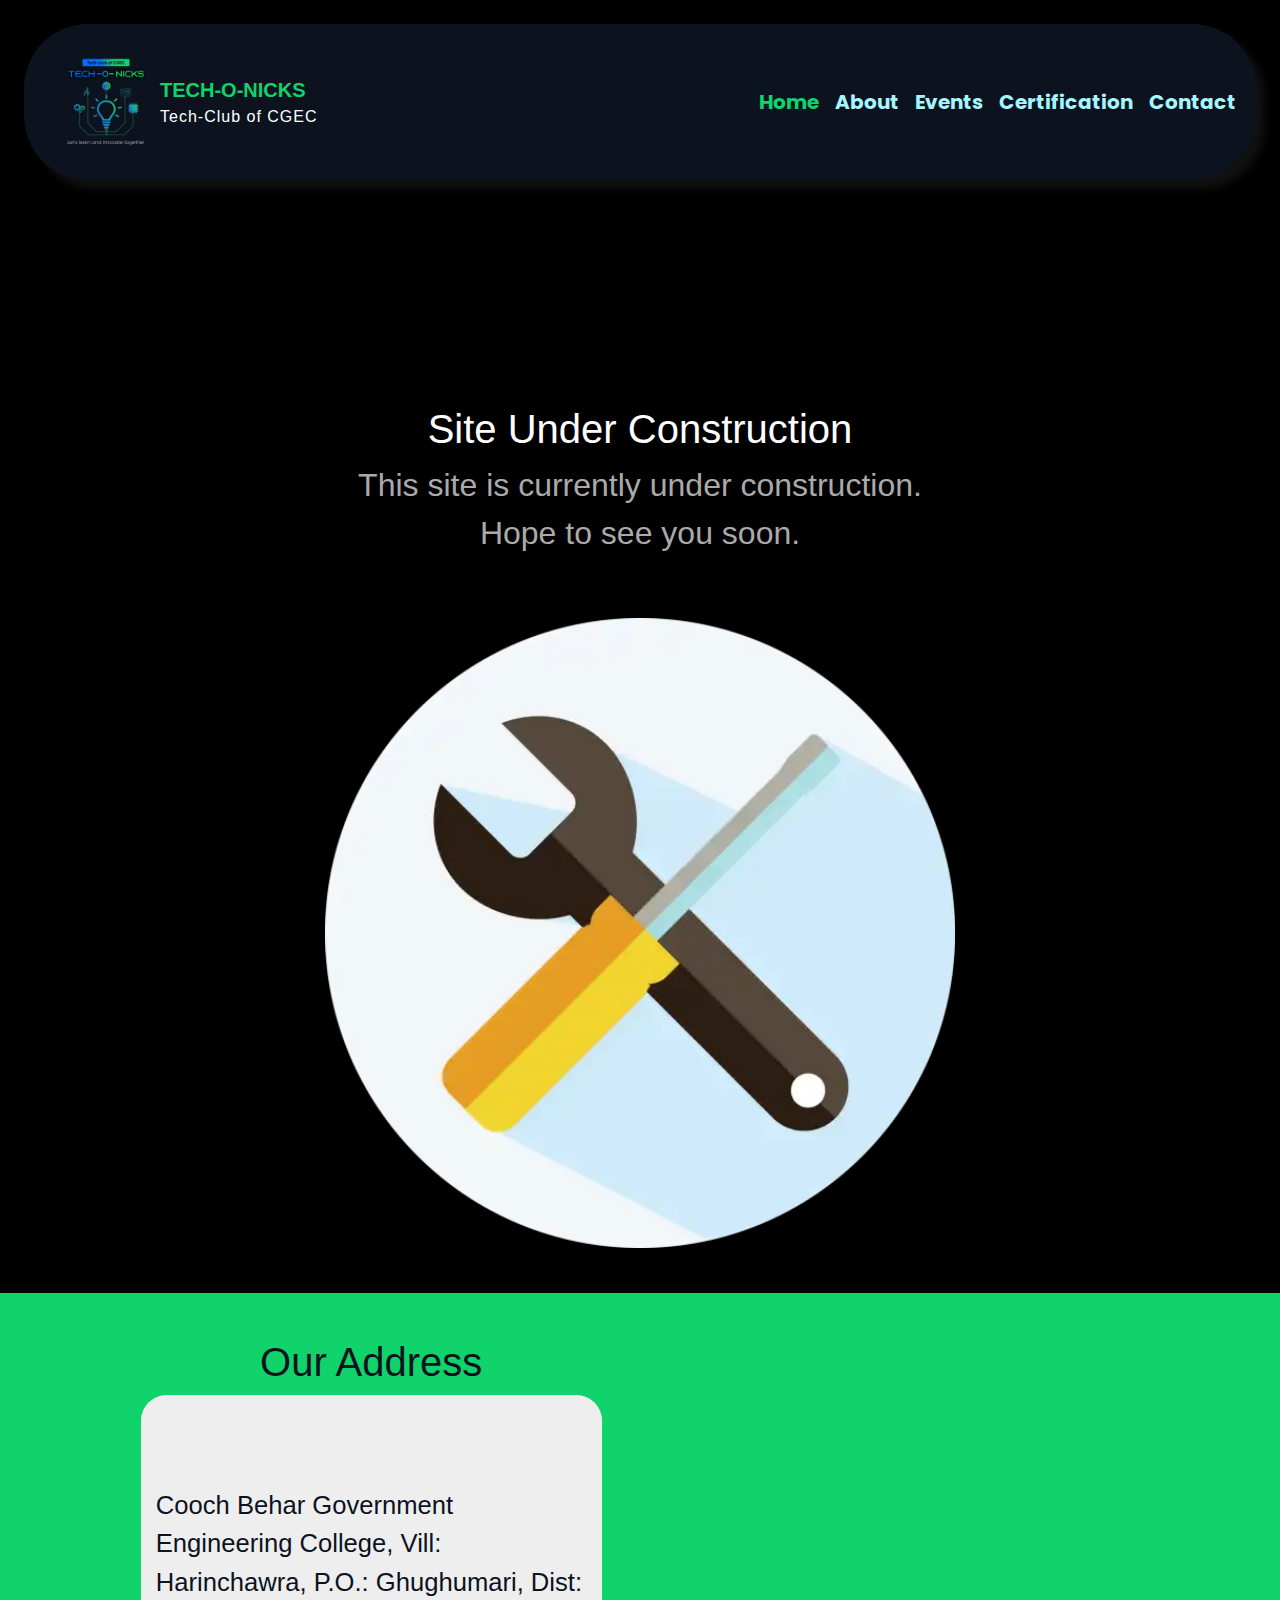
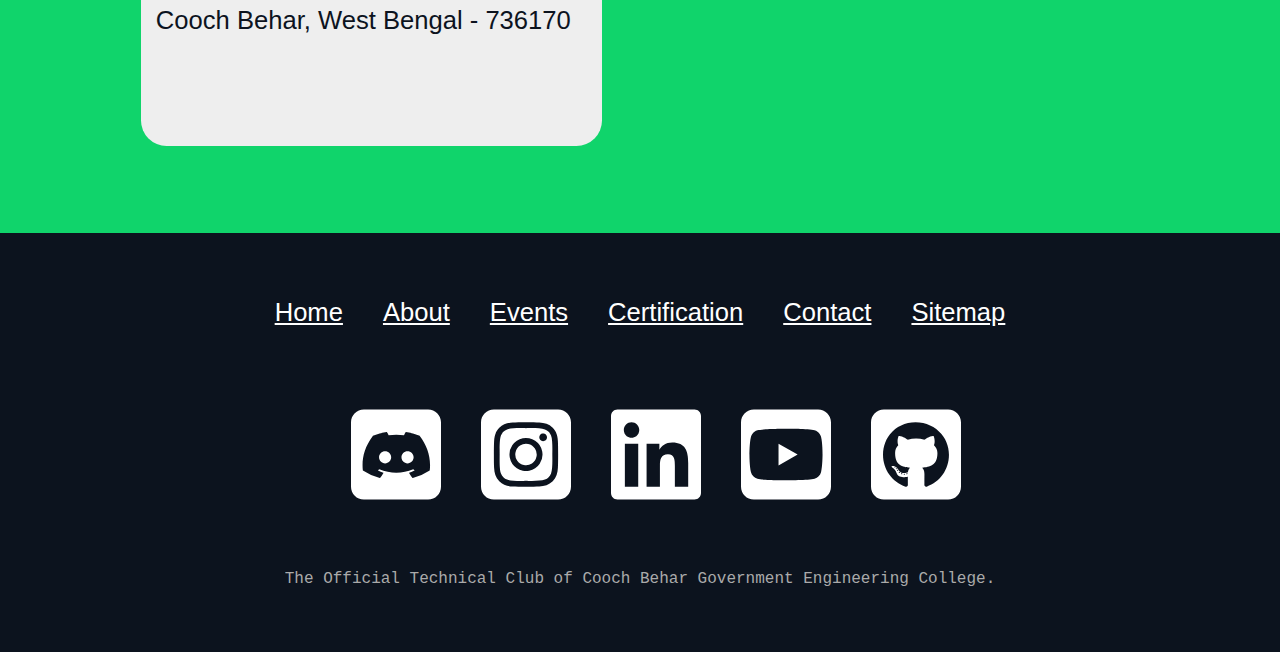
==== index.html @ a77c9948 "Navbar & Scrollbar added ." ====
<!DOCTYPE html>
<html lang="en">

<head>
  <meta charset="UTF-8">
  <meta name="viewport" content="width=device-width, initial-scale=1.0">
  <link rel="icon" href="assets/logo.png" type="image/x-icon">
  <link rel="stylesheet" href="https://cdn.jsdelivr.net/npm/bootstrap@5.3.3/dist/css/bootstrap.min.css">
  <script src="https://cdn.jsdelivr.net/npm/bootstrap@5.3.3/dist/js/bootstrap.bundle.min.js"></script>
  <title>TECH-O-NICKS</title>
  <link rel="stylesheet" href="style.css">
</head>

<body>

  <nav class="navbar custom_style m-4 navbar-expand-lg bg-body-dark">
    <div class="container-fluid">
      <div class="tech-head m-0 m-lg-3">
        <a href="#" class="logo">
          <img src="assets/logo.png" class="img-fluid rounded" alt="Logo">
        </a>
        <div class="techonicks">
          <p class="title fs-5 m-0">TECH-O-NICKS</span><br />
          <p class="subtitle fs-6 m-0">Tech-Club of CGEC</span>
        </div>
      </div>
      <button class="navbar-toggler border-info" type="button" data-bs-toggle="collapse"
        data-bs-target="#navbarSupportedContent" aria-controls="navbarSupportedContent" aria-expanded="false"
        aria-label="Toggle navigation">
        <span class="navbar-toggler-icon"></span>
      </button>
      <div class="collapse navbar-collapse" id="navbarSupportedContent">
        <ul class="navbar-nav ms-auto mb-2 mb-lg-0">
          <li class="nav-item">
            <a class="nav-link  custom_nav_link fs-5  active" aria-current="page" href="#">Home</a>
          </li>
          <li class="nav-item">
            <a class="nav-link  custom_nav_link fs-5 " href="#">About</a>
          </li>

          <li class="nav-item">
            <a class="nav-link  custom_nav_link fs-5 " href="#">Events</a>
          </li>

          <li class="nav-item">
            <a class="nav-link  custom_nav_link fs-5 " href="#">Certification</a>
          </li>

          <li class="nav-item">
            <a class="nav-link  custom_nav_link fs-5 " href="#">Contact</a>
          </li>
          <!-- <li class="nav-item dropdown">
                    <a class="nav-link  custom_nav_link  dropdown-toggle" href="#" role="button" data-bs-toggle="dropdown" aria-expanded="false">
                      Dropdown
                    </a>
                    <ul class="dropdown-menu">
                      <li><a class="dropdown-item" href="#">Action</a></li>
                      <li><a class="dropdown-item" href="#">Another action</a></li>
                      <li><hr class="dropdown-divider"></li>
                      <li><a class="dropdown-item" href="#">Something else here</a></li>
                    </ul>
                  </li> -->


        </ul>

      </div>
    </div>
  </nav>

 
  <div class="construction">
    <div class="con-text">
      <h1>Site Under Construction</h1>
      <p>This site is currently under construction.<br>Hope to see you soon.</p>
    </div>
    <div class="con-img">
      <img src="assets/construction.jpeg" alt="Logo">
    </div>
  </div>
  <div class="address">
    <div class="left">
      <h1>Our Address</h1>
      <div class="add-card">
        <p>Cooch Behar Government Engineering College, Vill: Harinchawra, P.O.: Ghughumari, Dist: Cooch Behar, West
          Bengal - 736170</p>
      </div>
    </div>
    <div class="add-map">
      <iframe
        src="https://www.google.com/maps/embed?pb=!1m18!1m12!1m3!1d3577.0258011778055!2d89.45762447506553!3d26.293263577021914!2m3!1f0!2f0!3f0!3m2!1i1024!2i768!4f13.1!3m3!1m2!1s0x39e2fc6ea5239b93%3A0xe4952b5891bb2389!2sCooch%20Behar%20Government%20Engineering%20College!5e0!3m2!1sen!2sin!4v1714773302385!5m2!1sen!2sin"
        style="border:0;" allowfullscreen="" loading="lazy" referrerpolicy="no-referrer-when-downgrade"></iframe>
    </div>
  </div>
  <div class="foot">
    <ul class="navbar">
      <li><a href="sandbox.html">Home</a></li>
      <li><a href="sandbox.html">About</a></li>
      <li><a href="#">Events</a></li>
      <li><a href="#">Certification</a></li>
      <li><a href="#">Contact</a></li>
      <li><a href="#">Sitemap</a></li>
    </ul>
    <ul class="social">
      <li><a href="sandbox.html"><img src="assets/social-discord.svg" alt="Discord"></a></li>
      <li><a href="sandbox.html"><img src="assets/social-instagram.svg" alt="Instagram"></a></li>
      <li><a href="sandbox.html"><img src="assets/social-linkedin.svg" alt="LinkedIn"></a></li>
      <li><a href="sandbox.html"><img src="assets/social-youtube.svg" alt="YouTube"></a></li>
      <li><a href="sandbox.html"><img src="assets/social-github.svg" alt="GitHub"></a></li>
    </ul>
    <pre>The Official Technical Club of <wbr>Cooch Behar Government Engineering College.</pre>
  </div>
</body>

<script>
  function toggleMenu() {
    const menuToggle = document.querySelector('.menu-toggle');
    const bars = menuToggle.querySelectorAll('.bar');
    menuToggle.classList.toggle('active');

    bars.forEach(bar => {
      bar.classList.toggle('active');
    });

    const menu = document.querySelector('.navbar');
    menu.classList.toggle('active');
  }
</script>

</html>
---- style.css ----
@import url('https://fonts.googleapis.com/css2?family=Poppins:ital,wght@0,100;0,200;0,300;0,400;0,500;0,600;0,700;0,800;0,900;1,100;1,200;1,300;1,400;1,500;1,600;1,700;1,800;1,900&display=swap');
* {
    padding: 0;
    margin: 0;
    box-sizing: border-box;
    font-family: 'raleway', sans-serif;
    text-decoration: none;
    list-style: none;
    scroll-behavior: smooth;
}
::-webkit-scrollbar {
    width: 10px;
}

::-webkit-scrollbar-track {
    background: #111;
}

::-webkit-scrollbar-thumb {
    background: #10d46b;
    border-radius: 5px;
}

::-webkit-scrollbar-thumb:hover {
    background: #10d46b;
}

body {
    background-color: black;
    color: white;
    /* padding: 150px 15% 100px; */
}
.head {
    position: fixed;
    width: 100vw;
    height: 20vh;
    top: 0;
    left: 0;
    z-index: 1000;
    align-items: center;
    background: transparent;
    transition: all 0.4s ease;
}
.custom_style {
    background-color: #0c131e;
    
    border-radius: max(2vh, 5vw);
    box-shadow: min(1vh, 1vw) min(1vh, 1vw) min(1vh, 1vw) #111;
}
.custom_nav_link{
    color: #A6F6FF;
    font-weight: 700;
    font-family: 'Poppins',sans-serif;
}
.nav-item > .active{
    color: #10d46b !important
}
.nav-item > .nav-link:hover{
    color: #10d46b !important
}
.tech-head {
    display: flex;
    align-items: center;
}
.logo {
    height: 12vh;
}
.logo img{
    height: 12vh;
}
.techonicks {
    display: flex;
    flex-direction: column;
    justify-items: center;
}
.techonicks .title{
    color: #10d46b;
    
    font-weight: bold;
}
.techonicks .subtitle{
    color: #ffffff;
    letter-spacing: 1px;
}
.menu {
    display: flex;
    align-items: center;
}
.menu .navbar{
    display: inline-block;
    width: fit-content;
    display: flex;
    justify-content: end;
}
.menu .navbar a{
    color: #006eff;
    font-size: min(4vh, 2vw);
    font-weight: 600;
    padding: 5px 5px;
    margin: 0px 15px;
    border-bottom: none;
    transition: all 0.4s ease;
}
.menu .navbar a:hover{
    border-bottom: 2px solid #10d46b;
    color: #10d46b;
}

.construction {
    width: 90%;
    margin: auto;
    margin-top: 25vh;
    margin-bottom: 0;
    font-size: 200%;
    display: flex;
    justify-content: space-evenly;
    align-items: center;
    flex-wrap: wrap;
    row-gap: 5vh;
    text-align: center;
}

.construction p {
    color: #aaaaaa;
}

.construction img {
    width: 70vh;
    max-width: 100%;
}


.address {
    width: 100%;
    margin: auto;
    margin-top: 5vh;
    font-size: 200%;
    display: flex;
    justify-content: space-evenly;
    align-items: center;
    flex-wrap: wrap;
    row-gap: 5vh;
    color: #0c131e;
    text-align: center;
    background-color: #10d46b;
    padding: 5vh 5vw;;
}

.address .left {
    min-height: 50vh;
    width: max(40%, 400px);
    max-width: 100%;
}
.address .add-card {
    margin-top: 1vh;
    background-color: #eeeeee;
    border-radius: max(2vh, 2vw);
    padding: 15px;
    text-wrap: wrap;
    height: fit-content;
    text-align: left;
    font-size: 80%;
    min-height: 39vh;
    display: flex;
    justify-content: space-evenly;
    align-items: center;
}

.address .add-map {
    display: flex;
    border-radius: max(2vh, 2vw);
    height: max-content;
    width: max(40%, 400px);
    max-width: 100%;
    overflow: hidden;
}
.address iframe {
    min-height: 50vh;
    width: 100%;
}



.foot {
    width: 100%;
    margin: auto;
    font-size: 200%;
    display: flex;
    flex-direction: column;
    justify-content: space-evenly;
    align-items: center;
    flex-wrap: wrap;
    row-gap: 5vh;
    text-align: center;
    background-color: #0c131e;
    padding: 5vh 5vw;;
}


.foot .navbar{
    display: inline-block;
    width: fit-content;
    display: flex;
    justify-content: end;
}
.foot .navbar a{
    color: white;
    font-size: min(4vh, 2vw);
    padding: 5px 5px;
    margin: 0px 15px;
    transition: all 0.4s ease;
}
.foot .navbar a:hover{
    color: #aaaaaa;
    border-bottom: solid 1px #aaaaaa;
}

.foot .social{
    display: inline-block;
    width: fit-content;
    display: flex;
    justify-content: end;
}
.foot .social a{
    padding: 5px 5px;
    margin: 0px 15px;
    transition: all 0.4s ease;
}
.foot .social a img{
    width: min(10vh,10vw);
}

.foot pre {
    color: #aaaaaa;
    font-size: 50%;
}



















.menu-toggle {
    display: none;
    width: max(3vw, 6vh);
    height: max(3vw, 6vh);
    cursor: pointer;
    position: relative;
}
.menu-toggle span {
    display: block;
    width: 100%;
    height: 3px;
    background-color: #006eff;
    position: absolute;
    transition: transform 0.4s ease;
}
.menu-toggle span:nth-child(1) {
    top: 0px;
}
.menu-toggle span:nth-child(2) {
    bottom: calc(max(1.5vw, 3vh) - 1px);
    transform: translateY(-50%);
}
.menu-toggle span:nth-child(3) {
    top: calc(max(1.5vw, 3vh) - 1px);
    transform: translateY(-50%);
}
.menu-toggle span:nth-child(4) {
    bottom: 0px;
}

/* Styles for the cross (X) icon */
.menu-toggle.active span:nth-child(1) {
    opacity: 0;
}
.menu-toggle.active span:nth-child(2) {
    transform: translateY(50%) rotate(45deg) ;
    bottom: max(1.5vw, 3vh);
}
.menu-toggle.active span:nth-child(3) {
    transform: translateY(-50%) rotate(-45deg);
    top: max(1.5vw, 3vh);
}
.menu-toggle.active span:nth-child(4) {
    opacity: 0;
}






@media screen and (max-width: 720px) {
    .menu-toggle {
        display: block;
    }
    .menu .navbar {
        display: none;
    }
    .menu .navbar.active {
        display: block;
        position: fixed;
        width: 90vw;
        height: fit-content;
        top: 20vh;
        left: 5vw;
        z-index: 1000;
        align-items: center;
        background-color: #0c131e;
        width: 90vw;
        border-radius: max(2vh, 5vw);
        justify-content: space-between;
        display: flex;
        flex-direction: column;
        box-shadow: min(1vh, 1vw) min(1vh, 1vw) min(1vh, 1vw) #111;
        padding: 10px;
    }
    .menu .navbar.active li {
        padding: 5px 0;
    }
    .menu .navbar.active a{
        color: #006eff;
        font-size: max(4vh, 2vw);
        font-weight: 600;
        /* padding: 10px; */
        margin: 0px 15px;
        border-bottom: none;
        transition: all 0.4s ease;
    }
    .menu .navbar.active a:hover{
        border-bottom: 2px solid #10d46b;
        color: #10d46b;
    }
    
}
@media screen and (max-width: 500px) {
    .techonicks {
        display: none;
    }
}
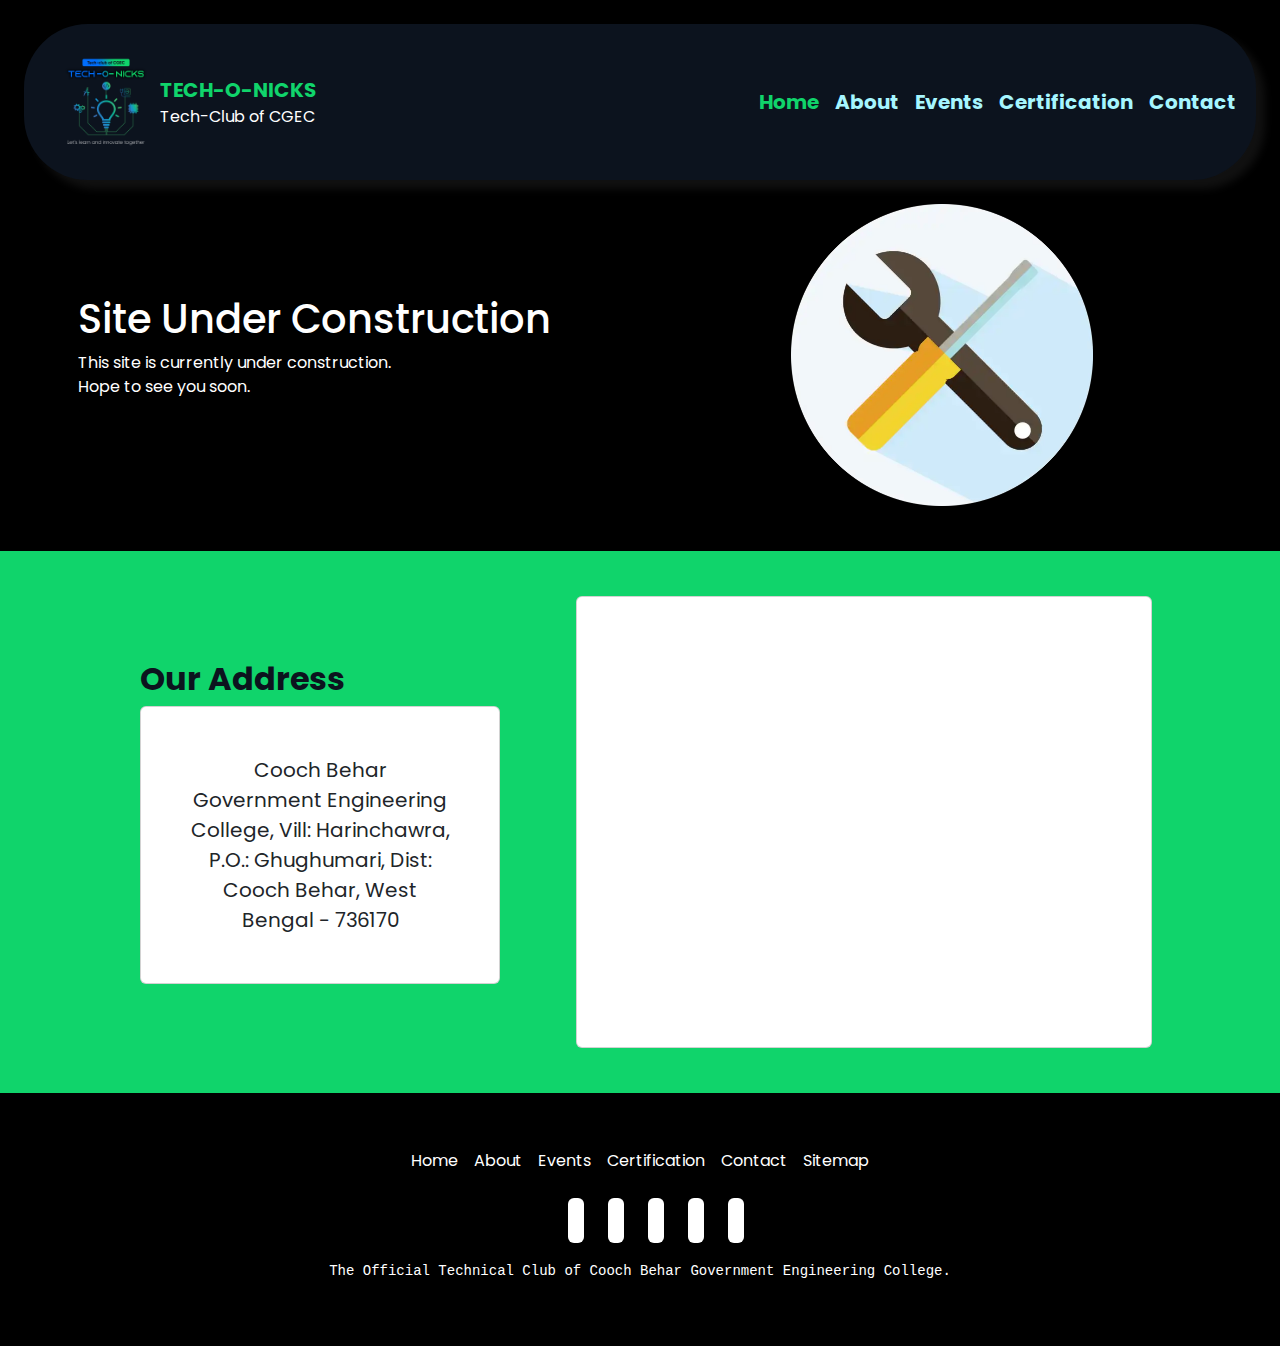
==== commit 27709309: "Certificate page done" ====
--- a/index.html
+++ b/index.html
@@ -7,6 +7,7 @@
   <link rel="icon" href="assets/logo.png" type="image/x-icon">
   <link rel="stylesheet" href="https://cdn.jsdelivr.net/npm/bootstrap@5.3.3/dist/css/bootstrap.min.css">
   <script src="https://cdn.jsdelivr.net/npm/bootstrap@5.3.3/dist/js/bootstrap.bundle.min.js"></script>
+  <link rel="stylesheet" href="https://cdnjs.cloudflare.com/ajax/libs/font-awesome/6.5.2/css/all.min.css" integrity="sha512-SnH5WK+bZxgPHs44uWIX+LLJAJ9/2PkPKZ5QiAj6Ta86w+fsb2TkcmfRyVX3pBnMFcV7oQPJkl9QevSCWr3W6A==" crossorigin="anonymous" referrerpolicy="no-referrer" />
   <title>TECH-O-NICKS</title>
   <link rel="stylesheet" href="style.css">
 </head>
@@ -32,7 +33,7 @@
       <div class="collapse navbar-collapse" id="navbarSupportedContent">
         <ul class="navbar-nav ms-auto mb-2 mb-lg-0">
           <li class="nav-item">
-            <a class="nav-link  custom_nav_link fs-5  active" aria-current="page" href="#">Home</a>
+            <a class="nav-link  custom_nav_link fs-5  active" aria-current="page" href="index.html">Home</a>
           </li>
           <li class="nav-item">
             <a class="nav-link  custom_nav_link fs-5 " href="#">About</a>
@@ -43,7 +44,7 @@
           </li>
 
           <li class="nav-item">
-            <a class="nav-link  custom_nav_link fs-5 " href="#">Certification</a>
+            <a class="nav-link  custom_nav_link fs-5 " href="certificate.html">Certification</a>
           </li>
 
           <li class="nav-item">
@@ -68,45 +69,48 @@
     </div>
   </nav>
 
- 
-  <div class="construction">
-    <div class="con-text">
-      <h1>Site Under Construction</h1>
-      <p>This site is currently under construction.<br>Hope to see you soon.</p>
+
+  <div class="row container-fluid">
+    <div class="col-md-6 d-flex align-items-center justify-content-center flex-column">
+      <div>
+        <h1>Site Under Construction</h1>
+        <p>This site is currently under construction.<br>Hope to see you soon.</p>
+      </div>
+
     </div>
-    <div class="con-img">
-      <img src="assets/construction.jpeg" alt="Logo">
+    <div class="col-md-6 d-flex align-items-center justify-content-center">
+      <img src="assets/construction.jpeg" class="img-fluid" style="width: 50%;" alt="Logo">
     </div>
   </div>
-  <div class="address">
-    <div class="left">
-      <h1>Our Address</h1>
-      <div class="add-card">
-        <p>Cooch Behar Government Engineering College, Vill: Harinchawra, P.O.: Ghughumari, Dist: Cooch Behar, West
+  <div class="address row">
+    <div class="col-md-4">
+      <h1 class="fs-2 text-start fw-bold">Our Address</h1>
+      <div class="bg-white p-4 rounded card">
+        <p class="fs-5 text-center m-4">Cooch Behar Government Engineering College, Vill: Harinchawra, P.O.: Ghughumari, Dist: Cooch Behar, West
           Bengal - 736170</p>
       </div>
     </div>
-    <div class="add-map">
+    <div class="rounded card col-md-6">
       <iframe
         src="https://www.google.com/maps/embed?pb=!1m18!1m12!1m3!1d3577.0258011778055!2d89.45762447506553!3d26.293263577021914!2m3!1f0!2f0!3f0!3m2!1i1024!2i768!4f13.1!3m3!1m2!1s0x39e2fc6ea5239b93%3A0xe4952b5891bb2389!2sCooch%20Behar%20Government%20Engineering%20College!5e0!3m2!1sen!2sin!4v1714773302385!5m2!1sen!2sin"
         style="border:0;" allowfullscreen="" loading="lazy" referrerpolicy="no-referrer-when-downgrade"></iframe>
     </div>
   </div>
-  <div class="foot">
-    <ul class="navbar">
-      <li><a href="sandbox.html">Home</a></li>
-      <li><a href="sandbox.html">About</a></li>
-      <li><a href="#">Events</a></li>
-      <li><a href="#">Certification</a></li>
-      <li><a href="#">Contact</a></li>
-      <li><a href="#">Sitemap</a></li>
+  <div class="d-flex flex-column align-items-center container my-4 p-4">
+    <ul class="navbar gap-3">
+      <li class="nav-item"><a href="#" class="nav-link ">Home</a></li>
+      <li class="nav-item"><a href="#" class="nav-link ">About</a></li>
+      <li class="nav-item"><a href="#" class="nav-link ">Events</a></li>
+      <li class="nav-item"><a href="certificate.html" class="nav-link ">Certification</a></li>
+      <li class="nav-item"><a href="#" class="nav-link ">Contact</a></li>
+      <li class="nav-item"><a href="#" class="nav-link ">Sitemap</a></li>
     </ul>
-    <ul class="social">
-      <li><a href="sandbox.html"><img src="assets/social-discord.svg" alt="Discord"></a></li>
-      <li><a href="sandbox.html"><img src="assets/social-instagram.svg" alt="Instagram"></a></li>
-      <li><a href="sandbox.html"><img src="assets/social-linkedin.svg" alt="LinkedIn"></a></li>
-      <li><a href="sandbox.html"><img src="assets/social-youtube.svg" alt="YouTube"></a></li>
-      <li><a href="sandbox.html"><img src="assets/social-github.svg" alt="GitHub"></a></li>
+    <ul class="social d-flex gap-4">
+      <li><a href="sandbox.html" class="icons bg-white rounded text-dark fs-2 px-2"><i class="fa-brands fa-discord"></i></a></li>
+      <li><a href="sandbox.html" class="icons bg-white rounded text-dark fs-2 px-2"><i class="fa-brands fa-instagram"></i></a></li>
+      <li><a href="sandbox.html" class="icons bg-white rounded text-dark fs-2 px-2"><i class="fa-brands fa-linkedin"></i></a></li>
+      <li><a href="sandbox.html" class="icons bg-white rounded text-dark fs-2 px-2"><i class="fa-brands fa-youtube"></i></a></li>
+      <li><a href="sandbox.html" class="icons bg-white rounded text-dark fs-2 px-2" ><i class="fa-brands fa-github"></i></a></li>
     </ul>
     <pre>The Official Technical Club of <wbr>Cooch Behar Government Engineering College.</pre>
   </div>
--- a/style.css
+++ b/style.css
@@ -3,10 +3,11 @@
     padding: 0;
     margin: 0;
     box-sizing: border-box;
-    font-family: 'raleway', sans-serif;
+    font-family: 'Poppins', sans-serif;
     text-decoration: none;
     list-style: none;
     scroll-behavior: smooth;
+
 }
 ::-webkit-scrollbar {
     width: 10px;
@@ -28,19 +29,8 @@
 body {
     background-color: black;
     color: white;
-    /* padding: 150px 15% 100px; */
-}
-.head {
-    position: fixed;
-    width: 100vw;
-    height: 20vh;
-    top: 0;
-    left: 0;
-    z-index: 1000;
-    align-items: center;
-    background: transparent;
-    transition: all 0.4s ease;
-}
+}
+
 .custom_style {
     background-color: #0c131e;
     
@@ -78,56 +68,8 @@
     
     font-weight: bold;
 }
-.techonicks .subtitle{
-    color: #ffffff;
-    letter-spacing: 1px;
-}
-.menu {
-    display: flex;
-    align-items: center;
-}
-.menu .navbar{
-    display: inline-block;
-    width: fit-content;
-    display: flex;
-    justify-content: end;
-}
-.menu .navbar a{
-    color: #006eff;
-    font-size: min(4vh, 2vw);
-    font-weight: 600;
-    padding: 5px 5px;
-    margin: 0px 15px;
-    border-bottom: none;
-    transition: all 0.4s ease;
-}
-.menu .navbar a:hover{
-    border-bottom: 2px solid #10d46b;
-    color: #10d46b;
-}
-
-.construction {
-    width: 90%;
-    margin: auto;
-    margin-top: 25vh;
-    margin-bottom: 0;
-    font-size: 200%;
-    display: flex;
-    justify-content: space-evenly;
-    align-items: center;
-    flex-wrap: wrap;
-    row-gap: 5vh;
-    text-align: center;
-}
-
-.construction p {
-    color: #aaaaaa;
-}
-
-.construction img {
-    width: 70vh;
-    max-width: 100%;
-}
+
+
 
 
 .address {
@@ -152,18 +94,7 @@
     max-width: 100%;
 }
 .address .add-card {
-    margin-top: 1vh;
     background-color: #eeeeee;
-    border-radius: max(2vh, 2vw);
-    padding: 15px;
-    text-wrap: wrap;
-    height: fit-content;
-    text-align: left;
-    font-size: 80%;
-    min-height: 39vh;
-    display: flex;
-    justify-content: space-evenly;
-    align-items: center;
 }
 
 .address .add-map {
@@ -303,52 +234,3 @@
 
 
 
-
-@media screen and (max-width: 720px) {
-    .menu-toggle {
-        display: block;
-    }
-    .menu .navbar {
-        display: none;
-    }
-    .menu .navbar.active {
-        display: block;
-        position: fixed;
-        width: 90vw;
-        height: fit-content;
-        top: 20vh;
-        left: 5vw;
-        z-index: 1000;
-        align-items: center;
-        background-color: #0c131e;
-        width: 90vw;
-        border-radius: max(2vh, 5vw);
-        justify-content: space-between;
-        display: flex;
-        flex-direction: column;
-        box-shadow: min(1vh, 1vw) min(1vh, 1vw) min(1vh, 1vw) #111;
-        padding: 10px;
-    }
-    .menu .navbar.active li {
-        padding: 5px 0;
-    }
-    .menu .navbar.active a{
-        color: #006eff;
-        font-size: max(4vh, 2vw);
-        font-weight: 600;
-        /* padding: 10px; */
-        margin: 0px 15px;
-        border-bottom: none;
-        transition: all 0.4s ease;
-    }
-    .menu .navbar.active a:hover{
-        border-bottom: 2px solid #10d46b;
-        color: #10d46b;
-    }
-    
-}
-@media screen and (max-width: 500px) {
-    .techonicks {
-        display: none;
-    }
-}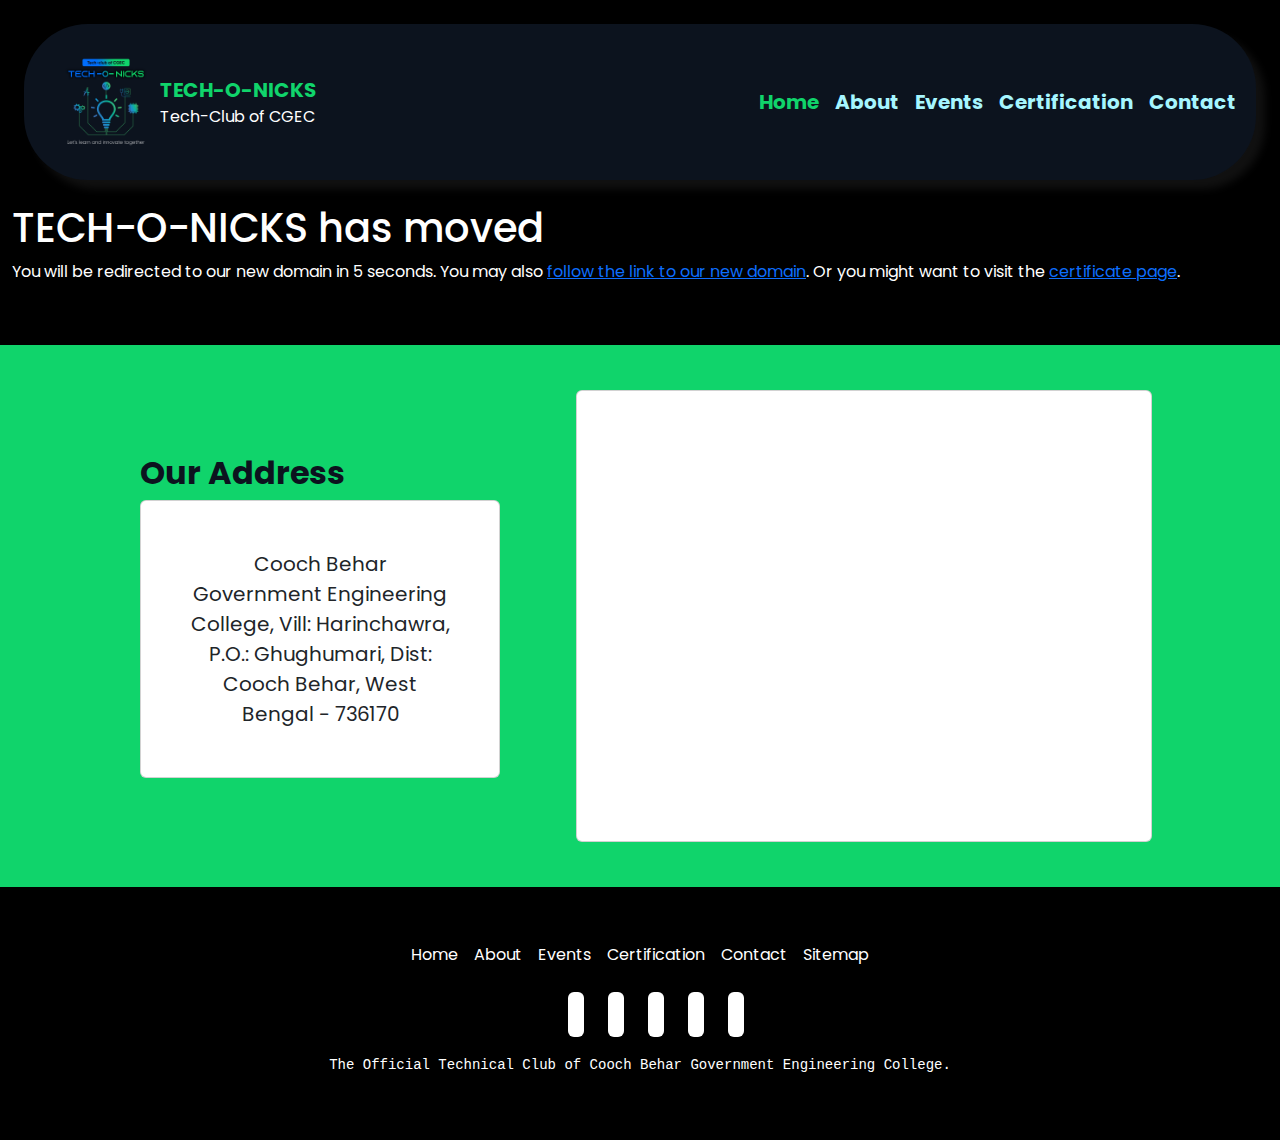
==== commit 0663e7ec: "Redirect index.html to https://techonicks.vercel.app/" ====
--- a/index.html
+++ b/index.html
@@ -1,134 +1,129 @@
-<!DOCTYPE html>
-<html lang="en">
-
-<head>
-  <meta charset="UTF-8">
-  <meta name="viewport" content="width=device-width, initial-scale=1.0">
-  <link rel="icon" href="assets/logo.png" type="image/x-icon">
-  <link rel="stylesheet" href="https://cdn.jsdelivr.net/npm/bootstrap@5.3.3/dist/css/bootstrap.min.css">
-  <script src="https://cdn.jsdelivr.net/npm/bootstrap@5.3.3/dist/js/bootstrap.bundle.min.js"></script>
-  <link rel="stylesheet" href="https://cdnjs.cloudflare.com/ajax/libs/font-awesome/6.5.2/css/all.min.css" integrity="sha512-SnH5WK+bZxgPHs44uWIX+LLJAJ9/2PkPKZ5QiAj6Ta86w+fsb2TkcmfRyVX3pBnMFcV7oQPJkl9QevSCWr3W6A==" crossorigin="anonymous" referrerpolicy="no-referrer" />
-  <title>TECH-O-NICKS</title>
-  <link rel="stylesheet" href="style.css">
-</head>
-
-<body>
-
-  <nav class="navbar custom_style m-4 navbar-expand-lg bg-body-dark">
-    <div class="container-fluid">
-      <div class="tech-head m-0 m-lg-3">
-        <a href="#" class="logo">
-          <img src="assets/logo.png" class="img-fluid rounded" alt="Logo">
-        </a>
-        <div class="techonicks">
-          <p class="title fs-5 m-0">TECH-O-NICKS</span><br />
-          <p class="subtitle fs-6 m-0">Tech-Club of CGEC</span>
-        </div>
-      </div>
-      <button class="navbar-toggler border-info" type="button" data-bs-toggle="collapse"
-        data-bs-target="#navbarSupportedContent" aria-controls="navbarSupportedContent" aria-expanded="false"
-        aria-label="Toggle navigation">
-        <span class="navbar-toggler-icon"></span>
-      </button>
-      <div class="collapse navbar-collapse" id="navbarSupportedContent">
-        <ul class="navbar-nav ms-auto mb-2 mb-lg-0">
-          <li class="nav-item">
-            <a class="nav-link  custom_nav_link fs-5  active" aria-current="page" href="index.html">Home</a>
-          </li>
-          <li class="nav-item">
-            <a class="nav-link  custom_nav_link fs-5 " href="#">About</a>
-          </li>
-
-          <li class="nav-item">
-            <a class="nav-link  custom_nav_link fs-5 " href="#">Events</a>
-          </li>
-
-          <li class="nav-item">
-            <a class="nav-link  custom_nav_link fs-5 " href="certificate.html">Certification</a>
-          </li>
-
-          <li class="nav-item">
-            <a class="nav-link  custom_nav_link fs-5 " href="#">Contact</a>
-          </li>
-          <!-- <li class="nav-item dropdown">
-                    <a class="nav-link  custom_nav_link  dropdown-toggle" href="#" role="button" data-bs-toggle="dropdown" aria-expanded="false">
-                      Dropdown
-                    </a>
-                    <ul class="dropdown-menu">
-                      <li><a class="dropdown-item" href="#">Action</a></li>
-                      <li><a class="dropdown-item" href="#">Another action</a></li>
-                      <li><hr class="dropdown-divider"></li>
-                      <li><a class="dropdown-item" href="#">Something else here</a></li>
-                    </ul>
-                  </li> -->
-
-
-        </ul>
-
-      </div>
-    </div>
-  </nav>
-
-
-  <div class="row container-fluid">
-    <div class="col-md-6 d-flex align-items-center justify-content-center flex-column">
-      <div>
-        <h1>Site Under Construction</h1>
-        <p>This site is currently under construction.<br>Hope to see you soon.</p>
-      </div>
-
-    </div>
-    <div class="col-md-6 d-flex align-items-center justify-content-center">
-      <img src="assets/construction.jpeg" class="img-fluid" style="width: 50%;" alt="Logo">
-    </div>
-  </div>
-  <div class="address row">
-    <div class="col-md-4">
-      <h1 class="fs-2 text-start fw-bold">Our Address</h1>
-      <div class="bg-white p-4 rounded card">
-        <p class="fs-5 text-center m-4">Cooch Behar Government Engineering College, Vill: Harinchawra, P.O.: Ghughumari, Dist: Cooch Behar, West
-          Bengal - 736170</p>
-      </div>
-    </div>
-    <div class="rounded card col-md-6">
-      <iframe
-        src="https://www.google.com/maps/embed?pb=!1m18!1m12!1m3!1d3577.0258011778055!2d89.45762447506553!3d26.293263577021914!2m3!1f0!2f0!3f0!3m2!1i1024!2i768!4f13.1!3m3!1m2!1s0x39e2fc6ea5239b93%3A0xe4952b5891bb2389!2sCooch%20Behar%20Government%20Engineering%20College!5e0!3m2!1sen!2sin!4v1714773302385!5m2!1sen!2sin"
-        style="border:0;" allowfullscreen="" loading="lazy" referrerpolicy="no-referrer-when-downgrade"></iframe>
-    </div>
-  </div>
-  <div class="d-flex flex-column align-items-center container my-4 p-4">
-    <ul class="navbar gap-3">
-      <li class="nav-item"><a href="#" class="nav-link ">Home</a></li>
-      <li class="nav-item"><a href="#" class="nav-link ">About</a></li>
-      <li class="nav-item"><a href="#" class="nav-link ">Events</a></li>
-      <li class="nav-item"><a href="certificate.html" class="nav-link ">Certification</a></li>
-      <li class="nav-item"><a href="#" class="nav-link ">Contact</a></li>
-      <li class="nav-item"><a href="#" class="nav-link ">Sitemap</a></li>
-    </ul>
-    <ul class="social d-flex gap-4">
-      <li><a href="sandbox.html" class="icons bg-white rounded text-dark fs-2 px-2"><i class="fa-brands fa-discord"></i></a></li>
-      <li><a href="sandbox.html" class="icons bg-white rounded text-dark fs-2 px-2"><i class="fa-brands fa-instagram"></i></a></li>
-      <li><a href="sandbox.html" class="icons bg-white rounded text-dark fs-2 px-2"><i class="fa-brands fa-linkedin"></i></a></li>
-      <li><a href="sandbox.html" class="icons bg-white rounded text-dark fs-2 px-2"><i class="fa-brands fa-youtube"></i></a></li>
-      <li><a href="sandbox.html" class="icons bg-white rounded text-dark fs-2 px-2" ><i class="fa-brands fa-github"></i></a></li>
-    </ul>
-    <pre>The Official Technical Club of <wbr>Cooch Behar Government Engineering College.</pre>
-  </div>
-</body>
-
-<script>
-  function toggleMenu() {
-    const menuToggle = document.querySelector('.menu-toggle');
-    const bars = menuToggle.querySelectorAll('.bar');
-    menuToggle.classList.toggle('active');
-
-    bars.forEach(bar => {
-      bar.classList.toggle('active');
-    });
-
-    const menu = document.querySelector('.navbar');
-    menu.classList.toggle('active');
-  }
-</script>
-
+<!DOCTYPE html>
+<html lang="en">
+
+<head>
+  <meta charset="UTF-8">
+  <meta name="viewport" content="width=device-width, initial-scale=1.0">
+  <meta http-equiv="refresh" content="3; url =https://techonicks.vercel.app/" />
+  <link rel="icon" href="assets/logo.png" type="image/x-icon">
+  <link rel="stylesheet" href="https://cdn.jsdelivr.net/npm/bootstrap@5.3.3/dist/css/bootstrap.min.css">
+  <script src="https://cdn.jsdelivr.net/npm/bootstrap@5.3.3/dist/js/bootstrap.bundle.min.js"></script>
+  <link rel="stylesheet" href="https://cdnjs.cloudflare.com/ajax/libs/font-awesome/6.5.2/css/all.min.css" integrity="sha512-SnH5WK+bZxgPHs44uWIX+LLJAJ9/2PkPKZ5QiAj6Ta86w+fsb2TkcmfRyVX3pBnMFcV7oQPJkl9QevSCWr3W6A==" crossorigin="anonymous" referrerpolicy="no-referrer" />
+  <title>TECH-O-NICKS</title>
+  <link rel="stylesheet" href="style.css">
+</head>
+
+<body>
+
+  <nav class="navbar custom_style m-4 navbar-expand-lg bg-body-dark">
+    <div class="container-fluid">
+      <div class="tech-head m-0 m-lg-3">
+        <a href="#" class="logo">
+          <img src="assets/logo.png" class="img-fluid rounded" alt="Logo">
+        </a>
+        <div class="techonicks">
+          <p class="title fs-5 m-0">TECH-O-NICKS</span><br />
+          <p class="subtitle fs-6 m-0">Tech-Club of CGEC</span>
+        </div>
+      </div>
+      <button class="navbar-toggler border-info" type="button" data-bs-toggle="collapse"
+        data-bs-target="#navbarSupportedContent" aria-controls="navbarSupportedContent" aria-expanded="false"
+        aria-label="Toggle navigation">
+        <span class="navbar-toggler-icon"></span>
+      </button>
+      <div class="collapse navbar-collapse" id="navbarSupportedContent">
+        <ul class="navbar-nav ms-auto mb-2 mb-lg-0">
+          <li class="nav-item">
+            <a class="nav-link  custom_nav_link fs-5  active" aria-current="page" href="index.html">Home</a>
+          </li>
+          <li class="nav-item">
+            <a class="nav-link  custom_nav_link fs-5 " href="index.html">About</a>
+          </li>
+
+          <li class="nav-item">
+            <a class="nav-link  custom_nav_link fs-5 " href="index.html">Events</a>
+          </li>
+
+          <li class="nav-item">
+            <a class="nav-link  custom_nav_link fs-5 " href="certificate.html">Certification</a>
+          </li>
+
+          <li class="nav-item">
+            <a class="nav-link  custom_nav_link fs-5 " href="index.html">Contact</a>
+          </li>
+          <!-- <li class="nav-item dropdown">
+                    <a class="nav-link  custom_nav_link  dropdown-toggle" href="#" role="button" data-bs-toggle="dropdown" aria-expanded="false">
+                      Dropdown
+                    </a>
+                    <ul class="dropdown-menu">
+                      <li><a class="dropdown-item" href="#">Action</a></li>
+                      <li><a class="dropdown-item" href="#">Another action</a></li>
+                      <li><hr class="dropdown-divider"></li>
+                      <li><a class="dropdown-item" href="#">Something else here</a></li>
+                    </ul>
+                  </li> -->
+
+
+        </ul>
+
+      </div>
+    </div>
+  </nav>
+
+
+  <div class="row container-fluid">
+    <div>
+      <h1>TECH-O-NICKS has moved</h1>
+      <p>You will be redirected to our new domain in 5 seconds. You may also <a href="https://techonicks.vercel.app/">follow the link to our new domain</a>. Or you might want to visit the <a href="certificate.html">certificate page</a>.</p>
+    </div>
+  </div>
+  <div class="address row">
+    <div class="col-md-4">
+      <h1 class="fs-2 text-start fw-bold">Our Address</h1>
+      <div class="bg-white p-4 rounded card">
+        <p class="fs-5 text-center m-4">Cooch Behar Government Engineering College, Vill: Harinchawra, P.O.: Ghughumari, Dist: Cooch Behar, West
+          Bengal - 736170</p>
+      </div>
+    </div>
+    <div class="rounded card col-md-6">
+      <iframe
+        src="https://www.google.com/maps/embed?pb=!1m18!1m12!1m3!1d3577.0258011778055!2d89.45762447506553!3d26.293263577021914!2m3!1f0!2f0!3f0!3m2!1i1024!2i768!4f13.1!3m3!1m2!1s0x39e2fc6ea5239b93%3A0xe4952b5891bb2389!2sCooch%20Behar%20Government%20Engineering%20College!5e0!3m2!1sen!2sin!4v1714773302385!5m2!1sen!2sin"
+        style="border:0;" allowfullscreen="" loading="lazy" referrerpolicy="no-referrer-when-downgrade"></iframe>
+    </div>
+  </div>
+  <div class="d-flex flex-column align-items-center container my-4 p-4">
+    <ul class="navbar gap-3">
+      <li class="nav-item"><a href="index.html" class="nav-link ">Home</a></li>
+      <li class="nav-item"><a href="index.html" class="nav-link ">About</a></li>
+      <li class="nav-item"><a href="index.html" class="nav-link ">Events</a></li>
+      <li class="nav-item"><a href="certificate.html" class="nav-link ">Certification</a></li>
+      <li class="nav-item"><a href="index.html" class="nav-link ">Contact</a></li>
+      <li class="nav-item"><a href="index.html" class="nav-link ">Sitemap</a></li>
+    </ul>
+    <ul class="social d-flex gap-4">
+      <li><a href="https://discord.gg/MbHfQjZ5Wx" class="icons bg-white rounded text-dark fs-2 px-2"><i class="fa-brands fa-discord"></i></a></li>
+      <li><a href="https://www.instagram.com/techonicks/" class="icons bg-white rounded text-dark fs-2 px-2"><i class="fa-brands fa-instagram"></i></a></li>
+      <li><a href="https://www.linkedin.com/company/techonicks" class="icons bg-white rounded text-dark fs-2 px-2"><i class="fa-brands fa-linkedin"></i></a></li>
+      <li><a href="https://youtube.com/@techonicks" class="icons bg-white rounded text-dark fs-2 px-2"><i class="fa-brands fa-youtube"></i></a></li>
+      <li><a href="https://github.com/techonicks" class="icons bg-white rounded text-dark fs-2 px-2" ><i class="fa-brands fa-github"></i></a></li>
+    </ul>
+    <pre>The Official Technical Club of <wbr>Cooch Behar Government Engineering College.</pre>
+  </div>
+</body>
+
+<script>
+  function toggleMenu() {
+    const menuToggle = document.querySelector('.menu-toggle');
+    const bars = menuToggle.querySelectorAll('.bar');
+    menuToggle.classList.toggle('active');
+
+    bars.forEach(bar => {
+      bar.classList.toggle('active');
+    });
+
+    const menu = document.querySelector('.navbar');
+    menu.classList.toggle('active');
+  }
+</script>
+
 </html>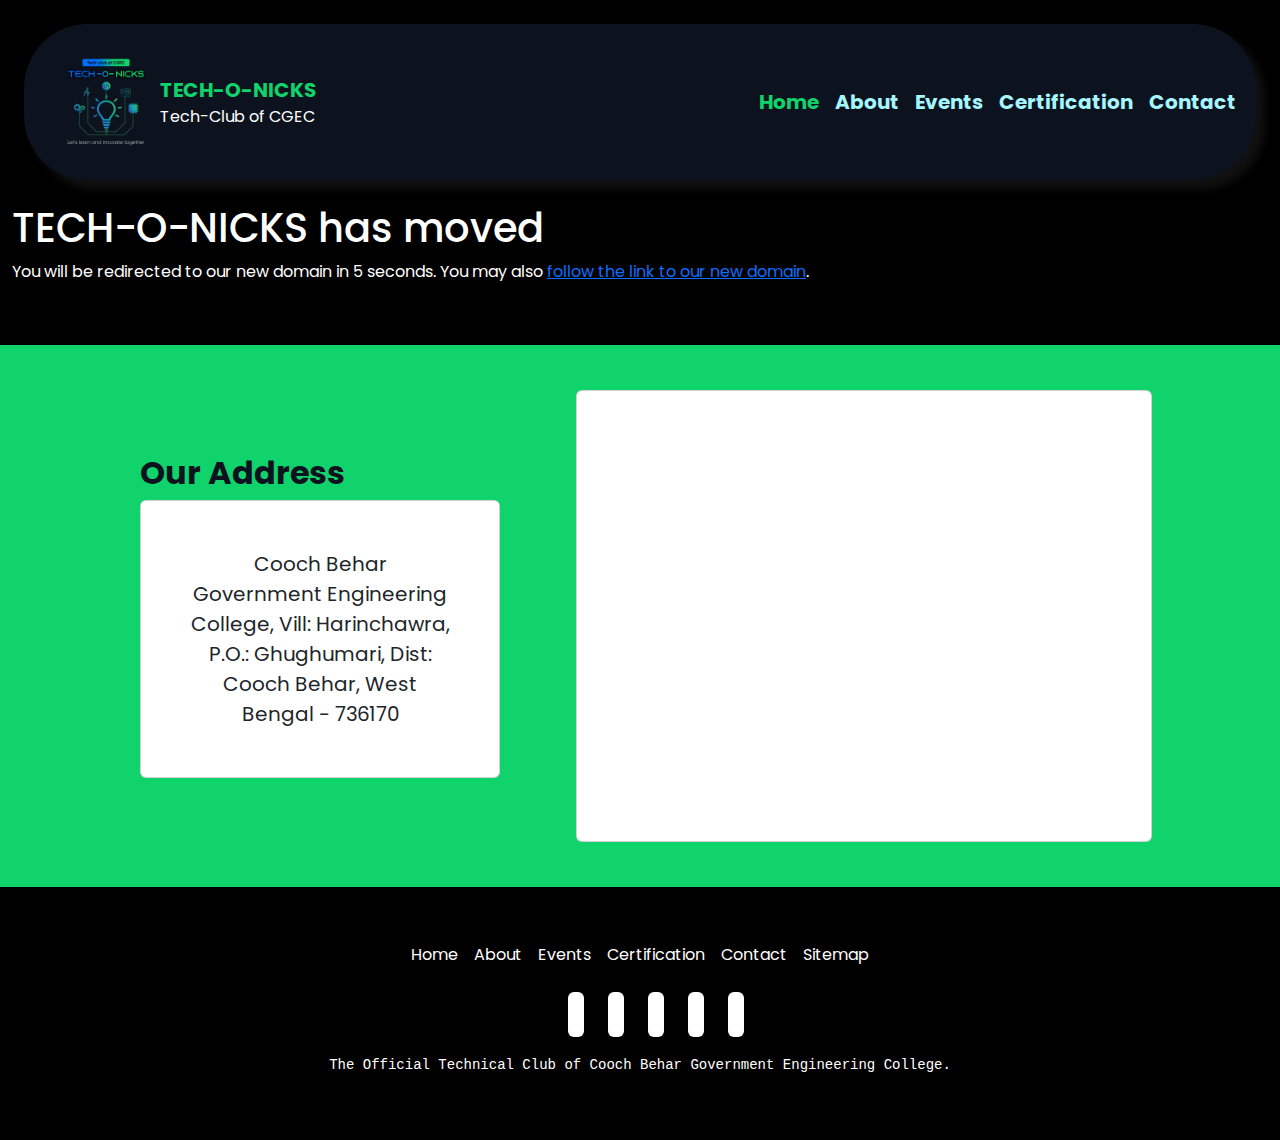
==== commit 9fab287b: "Update redirection timeout" ====
--- a/index.html
+++ b/index.html
@@ -4,7 +4,7 @@
 <head>
   <meta charset="UTF-8">
   <meta name="viewport" content="width=device-width, initial-scale=1.0">
-  <meta http-equiv="refresh" content="3; url =https://techonicks.vercel.app/" />
+  <meta http-equiv="refresh" content="5; url =https://techonicks.vercel.app/" />
   <link rel="icon" href="assets/logo.png" type="image/x-icon">
   <link rel="stylesheet" href="https://cdn.jsdelivr.net/npm/bootstrap@5.3.3/dist/css/bootstrap.min.css">
   <script src="https://cdn.jsdelivr.net/npm/bootstrap@5.3.3/dist/js/bootstrap.bundle.min.js"></script>
@@ -74,7 +74,7 @@
   <div class="row container-fluid">
     <div>
       <h1>TECH-O-NICKS has moved</h1>
-      <p>You will be redirected to our new domain in 5 seconds. You may also <a href="https://techonicks.vercel.app/">follow the link to our new domain</a>. Or you might want to visit the <a href="certificate.html">certificate page</a>.</p>
+      <p>You will be redirected to our new domain in 5 seconds. You may also <a href="https://techonicks.vercel.app/">follow the link to our new domain</a>.</p>
     </div>
   </div>
   <div class="address row">
